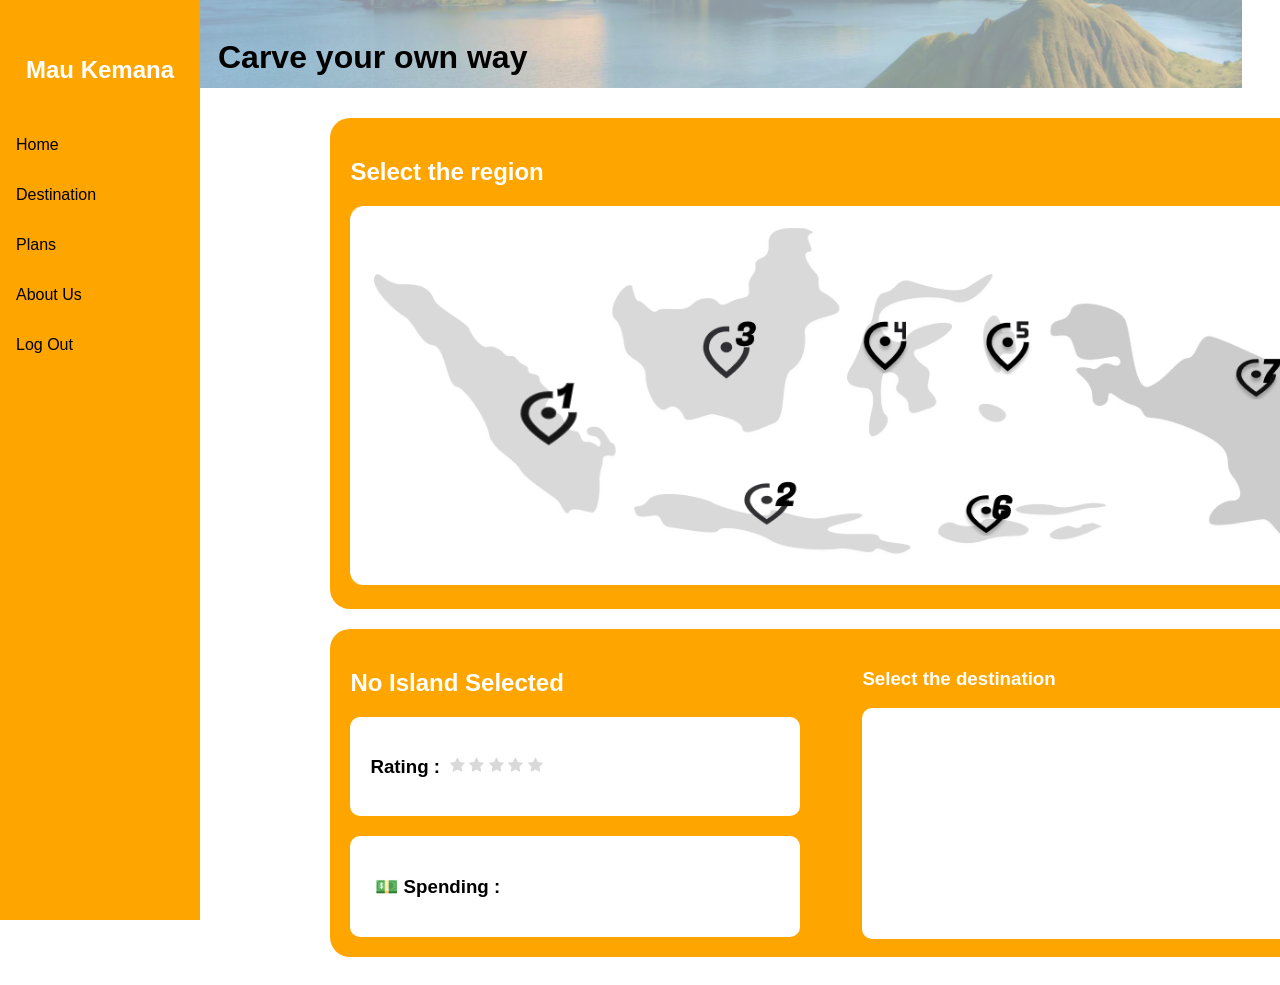
==== AOL HCI/destination/destination.html @ 79fbf39e "importing all files" ====
<!DOCTYPE html>
<html lang="en">
<head>
  <meta charset="UTF-8">
  <meta name="viewport" content="width=device-width, initial-scale=1.0">
    <link rel="stylesheet" href="destination.css">
    <link rel="stylesheet" href="https://cdnjs.cloudflare.com/ajax/libs/font-awesome/4.7.0/css/font-awesome.min.css">
  <title>Travel Tracker</title>
</head>
<body>
  
  <main>

    <section>
        <nav>
            <h2>Mau Kemana</h2>
            <ul>
              <li><a href="../Homepage/homepage.html">Home</a></li>
              <li><a href="../destination/destination.html">Destination</a></li>
              <li><a href="../plans/plans.html">Plans</a></li>
              <li><a href="../about_us/aboutus.html">About Us</a></li>
              <li><a href="#">Log Out</a></li>
            </ul>
          </nav>
    </section>

    <div class = 'header-background'>
      <h1>Carve your own way</h1>
    </div>

    <section class = 'bars'>
      <section class = 'map-section'>
        <h2>Select the region</h2>
        <div class='image-map'>
          <svg style="width:100%" xmlns="http://www.w3.org/2000/svg" xmlns:xlink="http://www.w3.org/1999/xlink" viewBox="0 0 1069 412">
            
          <image xlink:href="../img/destination/map-indonesia.png" style="width: 1069px;"></image>
          <a xlink:href="#" target="---" xlink:title="Sumatera">
          <g>
          <polygon class="image-mapper-shape" data-index="2" points="19.2887 77.1548 225.373 342.121 278.163 332.984 300.498 259.89 91.3675 81.2156"></polygon>
          </g>
          </a>
          <a xlink:href="#" target="---" xlink:title="Kalimantan">
          <g>
          <polygon class="image-mapper-shape" data-index="3" points="272.072 73.094 315.726 217.252 477.142 255.829 536.023 107.611 495.415 16.2431"></polygon>
          </g>
          </a>
          <a xlink:href="#" target="---" xlink:title="Sulawesi">
          <g>
          <polygon class="image-mapper-shape" data-index="4" points="556.327 73.094 533.992 196.948 562.418 255.829 650.74 229.434 661.907 128.93 706.576 71.0636"></polygon>
          </g>
          </a>
          <a xlink:href="#" target="---" xlink:title="Maluku">
          <g>
          <rect x="681.1956315289649" y="120.80816714150048" width="61.92687559354226" height="126.89933523266858" class="image-mapper-shape" data-index="5"></rect>
          </g>
          </a>
          <a xlink:href="#" target="---" xlink:title="Papua">
          <g>
          <polygon class="image-mapper-shape" data-index="6" points="753.274 93.3979 771.548 199.993 929.918 349.227 1027.38 371.561 1018.24 156.34"></polygon>
          </g>
          </a>
          <a xlink:href="#" target="---" xlink:title="Java">
          <g>
          <rect x="297.4520417853751" y="299.48243114909786" width="317.75593542260214" height="86.29154795821455" class="image-mapper-shape" data-index="7"></rect>
          </g>
          </a>
          <a xlink:href="#" target="---" xlink:title="Bali & Nusa tenggara">
          <g>
          <rect x="635.5118708452042" y="291.36087369420704" width="189.84140550807217" height="83.24596391263054" class="image-mapper-shape" data-index="8"></rect>
          </g>
          </a>
          </svg>
      </div>
      </section>
  
      <section class = 'island-bar'>
        <div class = 'island-info'>
          <h2 class = 'island-name'>
            No Island Selected
          </h2>
          <div class = 'island-rating'>
            <h3>Rating :</h3>
            <div class = 'star'>
              <span class="fa fa-star"></span>
              <span class="fa fa-star"></span>
              <span class="fa fa-star"></span>
              <span class="fa fa-star"></span>
              <span class="fa fa-star"></span>
            </div>
          </div>
          <div class = 'island-spend'>
            <h3 class = 'money-total'>💵 Spending : </h3>
          </div>
        </div>
        <div class = 'list-destination'>
          <h3 style = 'color: white;'>Select the destination</h3>
          <div class = 'menu-selector'>
            <div class = 'menu-li'>
  
            </div>
          </div>
        </div>
      </section>
    </section>

    
  </main>
  <script src="destination.js"></script>
</body>

</html>
---- AOL HCI/destination/destination.css ----
body{
    font-family: Arial, sans-serif;
}

/* a navigation blocks on the left side with orange color*/
nav{
    background-color: #FFA500;
    width: 200px;
    height: 100%;
    position: fixed;
    top: 0;
    left: 0;
    z-index: 100;
    overflow-x: hidden;
    padding-top: 20px;
}

nav ul{
    list-style-type: none;
    padding-left: calc(0%);
}

nav h2{
    padding: 16px;
    text-align: center;
    color: white;
}

/* a block of navigation links with orange color background and hover effect to white color*/
nav a{
    display: block;
    color: black;
    padding: 16px;
    text-decoration: none;
    background-color: oran;
}

nav a:hover{
    background-color: white;
    width: auto;
}

main{
    margin-left: 200px;
    padding: 20px;
}

.header-background{
    background-image: url('../img/destination/header.png');
    background-color: #92a1a9c4;
    width: 100%;
    height: 50px;
    padding-top: 20px;
    padding-bottom: 20px;
    padding-left: 20px;
    margin-top: -30px;
    margin-left: -30px;
    background-repeat: no-repeat;
    background-position: right left top;
}

.bars {
    width: 100%;
    height: 100%;
    margin-left: calc(10%);
}

.map-section{
    background-color: orange;
    color: white;
    padding: 20px 20px 20px 20px;
    margin-top: 30px;
    max-width: 1200px; 
    max-height: 2000px;
    border-radius: 20px;
}

.map-section img{
    width: 100%;
    height: 100%; 
    object-fit: cover; 
}

.image-mapper-shape {
    fill: rgba(0, 0, 0, 0);
}
g:hover .image-mapper-shape {
    stroke: white;
    stroke-width: 2px;
    opacity: 20%;
}

.island-bar{
    display: flex;
    background-color: #FFA500;
    max-width: 1200px; 
    max-height: 2000px;
    padding: 20px;
    width: 100%;
    margin-top: 20px;
    border-radius: 20px;
}
.island-info{
    display: block;
    width: 50%;
}

.island-name{
    color : white;
}

.island-rating{
    background-color: white;
    width: 80%;
    padding:20px 50px;
    padding: 20px;
    border-radius: 10px;
    margin-bottom: 20px;
}

.island-spend{
    background-color: white;
    width: 80%;
    padding:20px 50px;
    padding: 20px;
    border-radius: 10px;
}

.list-destination{
    display: block;
    width: 50%;
}

.menu-selector{
    display: block;
    background-color: white;
    height: 80%;
    width: 100%;
    border-radius: 10px;
}

.island-rating{
    display: flex;
    height: max-content;
}

.star{
    margin-left: 10px;
    margin-top: 20px;
    color : #D9D9D9;
}

.island-spend{
    display: flex;
}

.money-total{
    margin-left: 5px;
    margin-top: 20px;
}

.checked {
    color: orange;
}

.menu-li{
    padding-top: 10px;

}

.bar-selection{
    display: flex;
    justify-content: space-between;
    width: 90%;
    padding: 10px 10px;
    height:max-content;
    border-radius: 10px;
}


@media (max-width: 768px) {
    body{
        margin: auto;
    }

    .header-background{
        display: none;
    }

    nav {
        width: 100%;
        height: 70px;
        margin:0;
        top: 0;
        position: fixed;
        padding: 0;
        overflow-y: hidden;
    }

    nav ul {
        width: 100%;
        height: 100%;
        margin: 0;
        display: flex;
        justify-content: center;
    }

    nav h2 {
        
        margin: 0;
        padding: 0;
        font-size: 20px;
    }

    main {
        margin-top: 50px;
        margin-left: auto;
        margin-right: auto;
    }

    .bars{
        max-width: 600px;
        margin-left: auto;
        margin-right: auto;
    }

    .map-section {
        height: 100%;
        margin-left: auto;
        margin-right: auto;
    }

    .island-bar{
        width: 90%;
        margin-left: auto;
        margin-right: auto;
    }

    .menu-li{
        width: 90%;
        margin-left: calc(0);
        margin-right: auto;
    }

}
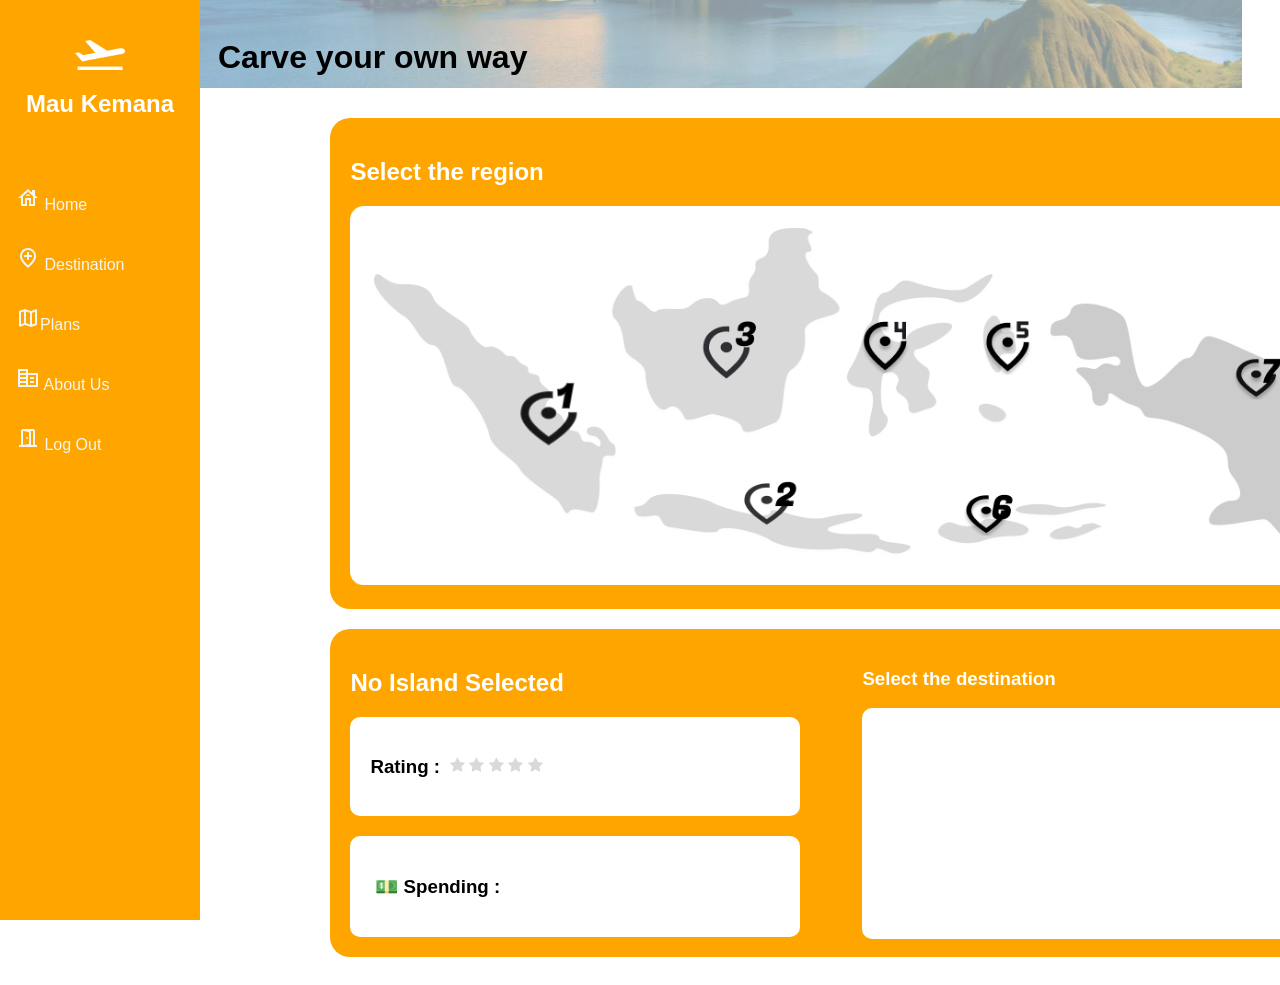
==== commit 2a4e25d8: "update 1.0 - Added page of login, landing page and register - Edited navigation style of all pages" ====
--- a/AOL HCI/destination/destination.html
+++ b/AOL HCI/destination/destination.html
@@ -4,25 +4,33 @@
   <meta charset="UTF-8">
   <meta name="viewport" content="width=device-width, initial-scale=1.0">
     <link rel="stylesheet" href="destination.css">
+    <script src='https://cdn.plot.ly/plotly-2.32.0.min.js'></script>
+   <link rel="stylesheet" href="https://fonts.googleapis.com/css2?family=Material+Symbols+Outlined:opsz,wght,FILL,GRAD@24,400,0,0" />
     <link rel="stylesheet" href="https://cdnjs.cloudflare.com/ajax/libs/font-awesome/4.7.0/css/font-awesome.min.css">
   <title>Travel Tracker</title>
 </head>
 <body>
+  <section>
+      <nav>
+
+        <div class = 'logo-nav'>
+            <img src="../img/nav/flight_takeoff_white.png" alt="">
+            <h2>Mau Kemana</h2>
+        </div>
+        
+      <ul>
+        <li><a href="../Homepage/homepage.html"><span class="material-symbols-outlined">house</span> Home</a></li>
+        <li><a href="../destination/destination.html"><span class="material-symbols-outlined">add_location</span> Destination</a></li>
+        <li><a href="../plans/plans.html"><span class="material-symbols-outlined">map</span>Plans</a></li>
+        <li><a href="../about_us/aboutus.html"><span class="material-symbols-outlined">corporate_fare</span><About href="../plans/plans.html"> About Us</a></li>
+        <li><a href="../landing_register_login/login.html"><span class="material-symbols-outlined">door_open</span> Log Out</a></li>
+      </ul>
+    </nav>
+    </section>
   
   <main>
 
-    <section>
-        <nav>
-            <h2>Mau Kemana</h2>
-            <ul>
-              <li><a href="../Homepage/homepage.html">Home</a></li>
-              <li><a href="../destination/destination.html">Destination</a></li>
-              <li><a href="../plans/plans.html">Plans</a></li>
-              <li><a href="../about_us/aboutus.html">About Us</a></li>
-              <li><a href="#">Log Out</a></li>
-            </ul>
-          </nav>
-    </section>
+    
 
     <div class = 'header-background'>
       <h1>Carve your own way</h1>
--- a/AOL HCI/destination/destination.css
+++ b/AOL HCI/destination/destination.css
@@ -20,25 +20,43 @@
     padding-left: calc(0%);
 }
 
-nav h2{
-    padding: 16px;
-    text-align: center;
-    color: white;
-}
+
 
 /* a block of navigation links with orange color background and hover effect to white color*/
 nav a{
     display: block;
-    color: black;
+    color: whitesmoke;
     padding: 16px;
     text-decoration: none;
-    background-color: oran;
+    background-color: #FFA500;
 }
 
 nav a:hover{
     background-color: white;
+    color: orange;
     width: auto;
 }
+
+nav .logo-nav{
+    display: flex;
+    flex-direction: column;
+    padding: 0;
+    margin-top: 20px;
+    margin-bottom: 0;
+}
+
+.logo-nav img{
+    width: 50px;
+    margin:auto;
+}
+
+.logo-nav h2{
+    padding: 16px;
+    padding-top: 0px;
+    text-align: center;
+    color: white;
+}
+
 
 main{
     margin-left: 200px;
@@ -189,12 +207,13 @@
 
     nav {
         width: 100%;
-        height: 70px;
+        height: max-content;
         margin:0;
         top: 0;
         position: fixed;
         padding: 0;
         overflow-y: hidden;
+        font-size: 0.76em;
     }
 
     nav ul {
@@ -206,12 +225,34 @@
     }
 
     nav h2 {
-        
         margin: 0;
         padding: 0;
         font-size: 20px;
     }
 
+    nav .logo-nav img{
+        margin: 0;
+        display: none;
+    }
+
+    .logo-nav h2{
+        padding: 0px;
+        text-align: center;
+        color: white;
+    }
+
+    nav .logo-nav{
+        display: block;
+        padding: 0;
+        margin-bottom: 0;
+    }
+
+
+    nav ul li a{
+        padding : 5px 8px;
+    }
+
+
     main {
         margin-top: 50px;
         margin-left: auto;
@@ -231,10 +272,18 @@
     }
 
     .island-bar{
-        width: 90%;
+        width: 85%;
+        display: block;
         margin-left: auto;
         margin-right: auto;
     }
+
+    .island-info{
+        width: 100%;
+        margin-left: calc(2%);
+        margin-right: auto;
+    }
+
 
     .menu-li{
         width: 90%;
@@ -242,4 +291,10 @@
         margin-right: auto;
     }
 
+    .list-destination{
+        width: 90%;
+        margin-left: calc(2%);
+        height: 150px;
+    }
+
 }
